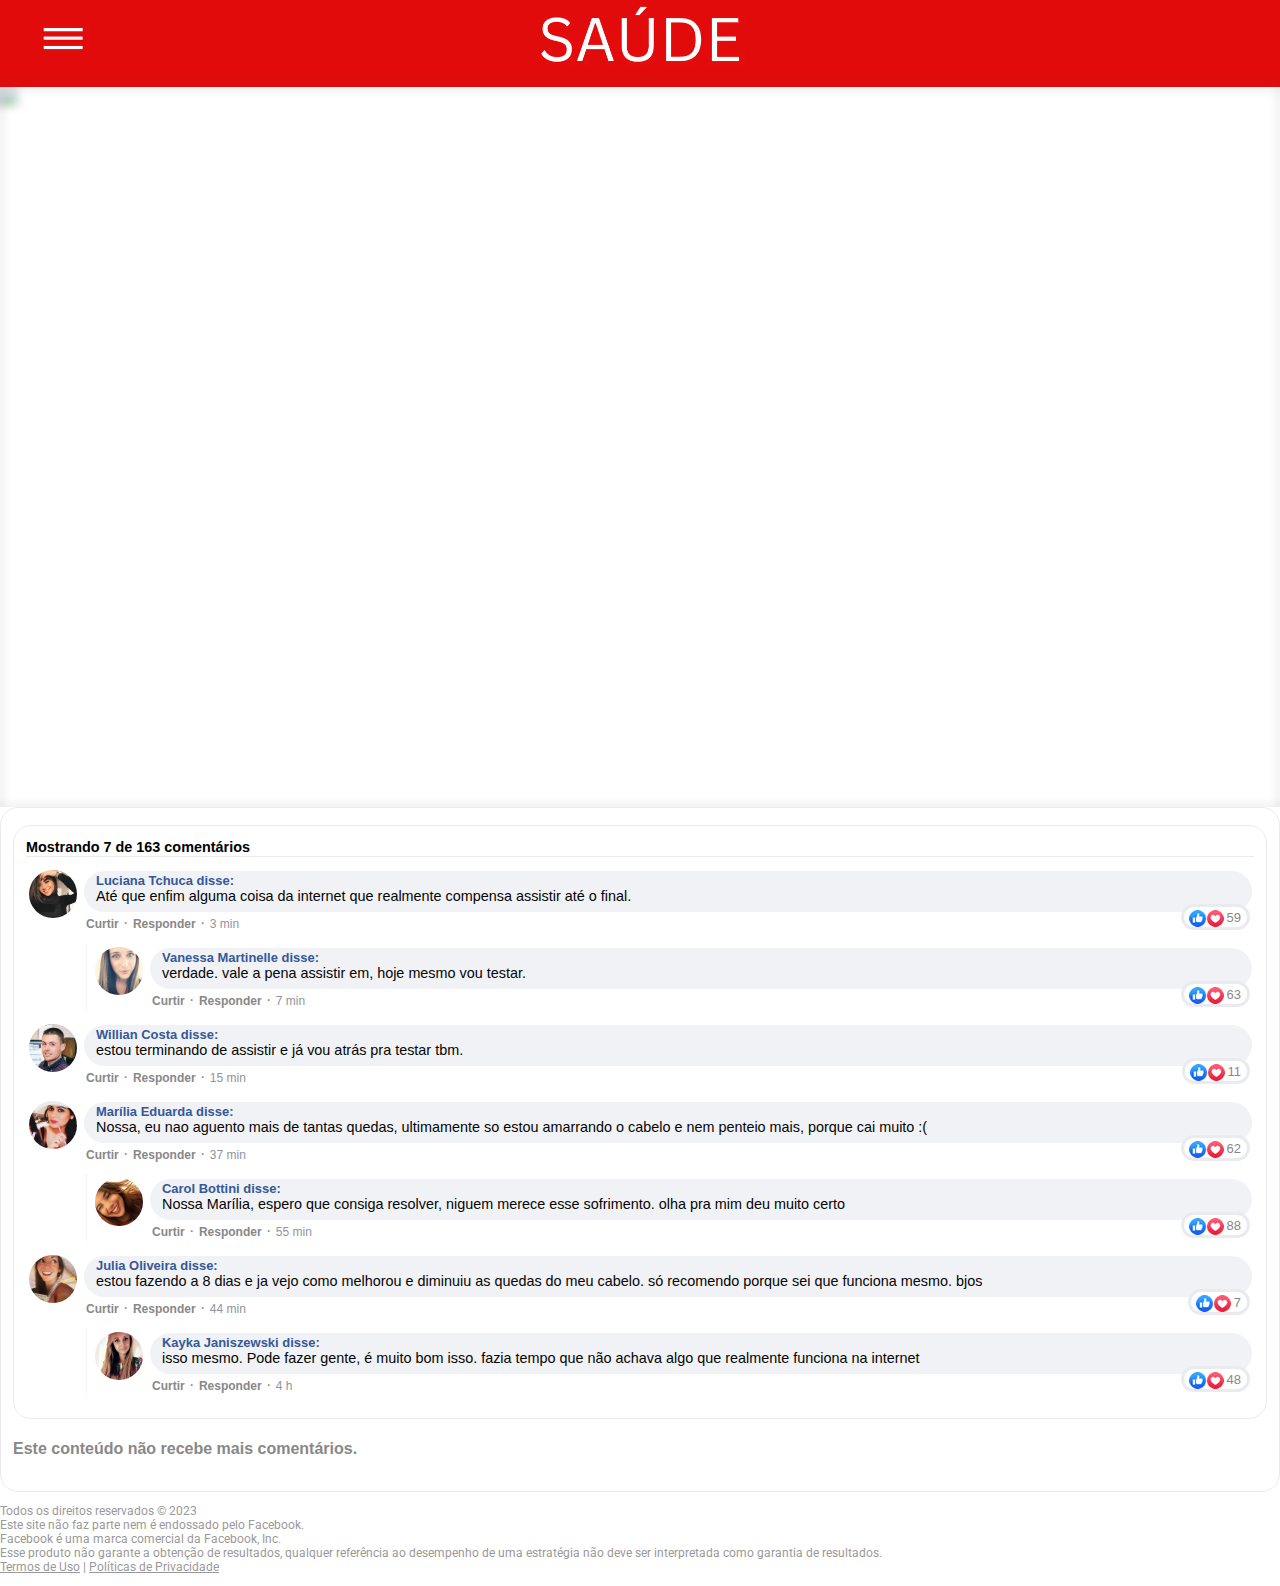
==== index.html @ e382990c "Add files via upload" ====
<!DOCTYPE html>
<html lang="en">

<head>
    <meta charset="UTF-8">
    <meta http-equiv="X-UA-Compatible" content="IE=edge">
    <meta name="viewport" content="width=device-width, initial-scale=1.0">
    <title>SEM QUEDA</title>
    <link rel="icon" href="">
    <link href="https://cdn.jsdelivr.net/npm/bootstrap@5.1.3/dist/css/bootstrap.min.css" rel="stylesheet" integrity="sha384-1BmE4kWBq78iYhFldvKuhfTAU6auU8tT94WrHftjDbrCEXSU1oBoqyl2QvZ6jIW3" crossorigin="anonymous">
    <link rel="stylesheet" href="https://cdn.jsdelivr.net/npm/bootstrap-icons@1.8.1/font/bootstrap-icons.css">
    <link rel="stylesheet" href="style.css">
    <link rel="icon" type="image/x-icon" href="images/favicon.png">
    <link rel="preload" href="https://scripts.converteai.net/92be81cf-06f2-4dc3-9145-e762e8be94b8/players/63e12c2b43b989000bc62f19/player.js" as="script">
    <link rel="preload" href="https://cdn.converteai.net/lib/js/smartplayer/v1/smartplayer.min.js" as="script">
    <link rel="preload" href="https://images.converteai.net/92be81cf-06f2-4dc3-9145-e762e8be94b8/players/63e12c2b43b989000bc62f19/thumbnail.jpg" as="image">
    <link rel="preload" href="https://cdn.converteai.net/92be81cf-06f2-4dc3-9145-e762e8be94b8/63e12bc27b79bf0009f661b4/playlist.m3u8" as="fetch">
    <link rel="dns-prefetch" href="https://cdn.converteai.net">
    <link rel="dns-prefetch" href="https://scripts.converteai.net">
    <link rel="dns-prefetch" href="https://images.converteai.net">
    <link rel="dns-prefetch" href="https://api.vturb.com.br">
</head>

<body>
    <div class="barra">
        <div class="container">
            <div class="row">
                <div class="col-lg-12 text-center py-2">
                    <img src="images/barra.png">
                </div>
            </div>
        </div>
    </div>
    <div class="container">
        <div class="row">
            <div class="col-lg-8 offset-lg-2 my-5">
                <div id="vid_64833784d5744500092b32fb" style="position:relative;width:100%;padding: 56.25% 0 0;"><img id="thumb_64833784d5744500092b32fb" src="https://images.converteai.net/92be81cf-06f2-4dc3-9145-e762e8be94b8/players/64833784d5744500092b32fb/thumbnail.jpg" style="position:absolute;top:0;left:0;width:100%;height:100%;object-fit:cover;display:block;"><div id="backdrop_64833784d5744500092b32fb" style="position:absolute;top:0;width:100%;height:100%;-webkit-backdrop-filter:blur(5px);backdrop-filter:blur(5px);"></div></div><script type="text/javascript" id="scr_64833784d5744500092b32fb">var s=document.createElement("script");s.src="https://scripts.converteai.net/92be81cf-06f2-4dc3-9145-e762e8be94b8/players/64833784d5744500092b32fb/player.js",s.async=!0,document.head.appendChild(s);</script>
                </div>
                <div class="comentarios">
                    <div class="fakebook fb-comments">
                        <section class="comments">
                            <div class="container">
                                <div class="row justify-content-center">
                                    <div class="col-lg-12">
                                        <div class="fb-comments" style="margin-top: 5px;">
                                            <div class="fb-comments-header text-center"><span class="strong">Mostrando
                                                    7 de 163
                                                    comentários</span></div>
                                            <div class="fb-comments-wrapper">
                                                <table class="fb-comments-comment">
                                                    <tbody>
                                                        <tr>
                                                            <td rowspan="3" class="fb-comments-comment-img"><img loading="lazy" src="images/p-1.webp" id="1" width="48" height="48" alt="imagem 1"></td>
                                                        </tr>
                                                        <tr>
                                                            <td class="fb-comments-comment-text">
                                                                <font class="fb-comments-comment-name">
                                                                    <name id="nome-1">Luciana Tchuca disse:</name>
                                                                </font> <br>
                                                                <span id="c-1">Até que enfim alguma coisa da internet que realmente compensa assistir até o final.</span>
                                                            </td>
                                                        </tr>
                                                        <tr>
                                                            <td class="fb-comments-comment-actions">
                                                                <like>Curtir</like> · <reply>Responder</reply> · <likes>
                                                                    59</likes>
                                                                <date>3 min</date>
                                                            </td>
                                                        </tr>
                                                    </tbody>
                                                </table>
                                            </div>
                                            <div class="fb-comments-reply-wrapper">
                                                <table class="fb-comments-comment">
                                                    <tbody>
                                                        <tr>
                                                            <td rowspan="3" class="fb-comments-comment-img"><img loading="lazy" id="2" width="48" height="48" alt="imagem de perfil" src="images/p2.webp">
                                                            </td>
                                                        </tr>
                                                        <tr>
                                                            <td class="fb-comments-comment-text">
                                                                <font class="fb-comments-comment-name">
                                                                    <name id="nome-2">Vanessa Martinelle disse:</name>
                                                                </font> <br>
                                                                <span id="c-2">verdade. vale a pena assistir em, hoje mesmo vou testar.</span>
                                                            </td>
                                                        </tr>
                                                        <tr>
                                                            <td class="fb-comments-comment-actions">
                                                                <like>Curtir</like> · <reply>Responder</reply> · <likes>
                                                                    63</likes>
                                                                <date>7 min</date>
                                                            </td>
                                                        </tr>
                                                    </tbody>
                                                </table>
                                            </div>
                                            <div class="fb-comments-wrapper">
                                                <table class="fb-comments-comment">
                                                    <tbody>
                                                        <tr>
                                                            <td rowspan="3" class="fb-comments-comment-img"><img loading="lazy" id="3" width="48" height="48" alt="imagem de perfil" src="images/p3.webp">
                                                            </td>
                                                        </tr>
                                                        <tr>
                                                            <td class="fb-comments-comment-text">
                                                                <font class="fb-comments-comment-name">
                                                                    <name id="nome-3">Willian Costa disse:</name><br>
                                                                </font>
                                                                <span id="c-3">estou terminando de assistir e já vou atrás pra testar tbm.
                                                                </span>
                                                            </td>
                                                        </tr>
                                                        <tr>
                                                            <td class="fb-comments-comment-actions">
                                                                <like>Curtir</like> · <reply>Responder</reply> · <likes>
                                                                    11</likes>
                                                                <date>15 min</date>
                                                            </td>
                                                        </tr>
                                                    </tbody>
                                                </table>
                                            </div>
                                            <div class="fb-comments-wrapper">
                                                <table class="fb-comments-comment">
                                                    <tbody>
                                                        <tr>
                                                            <td rowspan="3" class="fb-comments-comment-img"><img loading="lazy" id="4" width="48" height="48" alt="imagem perfil" src="images/p4.webp"></td>
                                                        </tr>
                                                        <tr>
                                                            <td class="fb-comments-comment-text">
                                                                <font class="fb-comments-comment-name">
                                                                    <name id="nome-4">Marília Eduarda disse:</name>
                                                                </font> <br>
                                                                <span id="c-4">Nossa, eu nao aguento mais de tantas quedas, ultimamente so estou amarrando o cabelo e nem penteio mais, porque cai muito :(
                                                                </span>
                                                            </td>
                                                        </tr>
                                                        <tr>
                                                            <td class="fb-comments-comment-actions">
                                                                <like>Curtir</like> · <reply>Responder</reply> · <likes>
                                                                    62</likes>
                                                                <date>37 min</date>
                                                            </td>
                                                        </tr>
                                                    </tbody>
                                                </table>
                                            </div>
                                            <div class="fb-comments-reply-wrapper">
                                                <table class="fb-comments-comment">
                                                    <tbody>
                                                        <tr>
                                                            <td rowspan="3" class="fb-comments-comment-img"><img loading="lazy" id="5" width="48" height="48" alt="imagem perfil" src="images/p5.webp"></td>
                                                        </tr>
                                                        <tr>
                                                            <td class="fb-comments-comment-text">
                                                                <font class="fb-comments-comment-name">
                                                                    <name id="nome-5">Carol Bottini disse:</name>
                                                                </font> <br>
                                                                <span id="c-5">Nossa Marília, espero que consiga resolver, niguem merece esse sofrimento. olha pra mim deu muito certo</span>
                                                            </td>
                                                        </tr>
                                                        <tr>
                                                            <td class="fb-comments-comment-actions">
                                                                <like>Curtir</like> · <reply>Responder</reply> · <likes>
                                                                    88</likes>
                                                                <date>55 min</date>
                                                            </td>
                                                        </tr>
                                                    </tbody>
                                                </table>
                                            </div>
                                            <div class="fb-comments-wrapper">
                                                <table class="fb-comments-comment">
                                                    <tbody>
                                                        <tr>
                                                            <td rowspan="3" class="fb-comments-comment-img"><img loading="lazy" id="6" width="48" height="48" alt="imagem de perfil" src="images/p6.webp">
                                                            </td>
                                                        </tr>
                                                        <tr>
                                                            <td class="fb-comments-comment-text">
                                                                <font class="fb-comments-comment-name">
                                                                    <name id="nome-6">Julia Oliveira disse:</name>
                                                                </font> <br>
                                                                <span id="c-6">estou fazendo a 8 dias e ja vejo como melhorou e diminuiu as quedas do meu cabelo. só recomendo porque sei que funciona mesmo. bjos</span>
                                                            </td>
                                                        </tr>
                                                        <tr>
                                                            <td class="fb-comments-comment-actions">
                                                                <like>Curtir</like> · <reply>Responder</reply> · <likes>
                                                                    7</likes>
                                                                <date>44 min</date>
                                                            </td>
                                                        </tr>
                                                    </tbody>
                                                </table>
                                            </div>
                                                <div class="fb-comments-reply-wrapper">
                                                    <table class="fb-comments-comment">
                                                        <tbody>
                                                            <tr>
                                                                <td rowspan="3" class="fb-comments-comment-img"><img id="18" loading="lazy" width="75" height="75" src="images/p18.webp"></td>
                                                            </tr>
                                                            <tr>
                                                                <td class="fb-comments-comment-text">
                                                                    <font class="fb-comments-comment-name">
                                                                        <name id="nome-18">Kayka Janiszewski disse:
                                                                        </name>
                                                                    </font> <br>
                                                                    <span id="c-18"> isso mesmo. Pode fazer gente, é muito bom isso. fazia tempo que não achava algo que realmente funciona na internet</span>
                                                                </td>
                                                            </tr>
                                                            <tr>
                                                                <td class="fb-comments-comment-actions">
                                                                    <like>Curtir</like> · <reply>Responder</reply> ·
                                                                    <likes>48</likes>
                                                                    <date>4 h</date>
                                                                </td>
                                                            </tr>
                                                        </tbody>
                                                    </table>
                                                </div>
                                            </div>
                                        </div>
                                    </div>
                                </div>
                                <h4 class="fakebook muted mt-1 mb-1 center text-center">Este conteúdo não recebe mais
                            comentários.</h4>
                            </div>
                        </section>
                    </div>
                </div>
            </div>
        </div>
        <div class="row pb-5">
            <div class="col-lg-12 text-center">
                <p class="footer mt-5">
                    Todos os direitos reservados © 2023 <br>
                    Este site não faz parte nem é endossado pelo Facebook. <br>
                    Facebook é uma marca comercial da Facebook, Inc. <br>
                    <span style="color: ;">Esse produto não garante a obtenção de resultados, qualquer
                        referência ao desempenho de uma estratégia não deve ser interpretada como garantia de
                        resultados.</span> <br>
                    <a href="termos-de-uso.html" target="_blank" style="color: #999;">Termos de Uso</a> | <a href="politicas-privacidade.html" target="_blank" style="color: #999;">Políticas de
                        Privacidade</a>
                </p>
            </div>
        </div>
    </div>
    <script>document.write('<script src="http://' + (location.host || 'localhost').split(':')[0] + ':35729/livereload.js?snipver=1"></' + 'script>')</script>
    <script src="https://cdn.jsdelivr.net/npm/bootstrap@5.1.3/dist/js/bootstrap.bundle.min.js" integrity="sha384-ka7Sk0Gln4gmtz2MlQnikT1wXgYsOg+OMhuP+IlRH9sENBO0LRn5q+8nbTov4+1p" crossorigin="anonymous"></script>
    <script src="https://code.jquery.com/jquery-3.6.0.min.js" integrity="sha256-/xUj+3OJU5yExlq6GSYGSHk7tPXikynS7ogEvDej/m4=" crossorigin="anonymous"></script>
    <script src="https://ssl.geoplugin.net/javascript.gp?k=292af9fb00c1353d" type="text/javascript"></script>
    <!-- Facebook Pixel Code -->
    <script>
    ! function(f, b, e, v, n, t, s) {
        if (f.fbq) return;
        n = f.fbq = function() {
            n.callMethod ?
                n.callMethod.apply(n, arguments) : n.queue.push(arguments)
        };
        if (!f._fbq) f._fbq = n;
        n.push = n;
        n.loaded = !0;
        n.version = '2.0';
        n.queue = [];
        t = b.createElement(e);
        t.async = !0;
        t.src = v;
        s = b.getElementsByTagName(e)[0];
        s.parentNode.insertBefore(t, s)
    }(window, document, 'script',
        'https://connect.facebook.net/en_US/fbevents.js');
    </script>
    <script type="text/javascript">
    var getUrlParameter = function getUrlParameter(sParam) {
        var sPageURL = window.location.search.substring(1),
            sURLVariables = sPageURL.split('&'),
            sParameterName,
            i;

        for (i = 0; i < sURLVariables.length; i++) {
            sParameterName = sURLVariables[i].split('=');

            if (sParameterName[0] === sParam) {
                return sParameterName[1] === undefined ? true : decodeURIComponent(sParameterName[1]);
            }
        }
        return false;
    };

    var pixel = getUrlParameter('pixel');
    var src = getUrlParameter('src');
    var d = getUrlParameter('d');

    function randomOnline() {
        return Math.floor(Math.random() * (1245 - 215 + 1) + 215);
    }

    // d aux
    if (d === false || d === undefined) {
        d = 723000; // 12 minutos
    } else {
        d = d; // default value
    }

    setTimeout(() => {
        $('.esconder').fadeIn('slow');
    }, d);

    fbq('init', getUrlParameter('pixel'));
    fbq('track', 'ViewContent');

    var urlCheckout = $('.smartplayer-call-action--link').attr('href');
    $('.smartplayer-call-action--link').attr('href', urlCheckout + "?src=" + src);

    (function(b) {
        var a = {
            version: "0.0.1",
            history_api: typeof history.pushState !== "undefined",
            init: function() {
                b.location.hash = "#no-back";
                a.configure();
            },
            hasChanged: function() {
                if (b.location.hash == "#no-back") {
                    b.location.hash = "#";
                    b.location.href = urlCheckout + "&utm_source=back_redirect"; //LINK PARA REDIRECIONAR AQUI
                }
            },
            checkCompat: function() {
                if (b.addEventListener) {
                    b.addEventListener("hashchange", a.hasChanged, false);
                } else {
                    if (b.attachEvent) {
                        b.attachEvent("onhashchange", a.hasChanged);
                    } else {
                        b.onhashchange = a.hasChanged;
                    }
                }
            },
            configure: function() {
                if (b.location.hash == "#no-back") {
                    if (this.history_api) {
                        history.pushState(null, "", "#");
                    } else {
                        b.location.hash = "#";
                        b.location.href = urlCheckout + "&utm_source=back_redirect"; //LINK PARA REDIRECIONAR AQUI
                    }
                }
                a.checkCompat();
                a.hasChanged();
            }
        };
        if (typeof define === "function" && define.amd) {
            define(function() {
                return a;
            });
        } else {
            if (typeof module === "object" && module.exports) {
                module.exports = a;
            } else {
                b.noback = a;
            }
        }
        a.init();
    }(window));
    </script>
    <!-- Global site tag (gtag.js) - Google Analytics -->
    <script async src="https://www.googletagmanager.com/gtag/js?id=UA-218096320-6"></script>
    <script>
    window.dataLayer = window.dataLayer || [];

    function gtag() { dataLayer.push(arguments); }
    gtag('js', new Date());

    gtag('config', 'UA-218096320-6');
    </script>
</body>

</html>
---- style.css ----
@import url('https://fonts.googleapis.com/css2?family=Roboto&display=swap');

body {
    font-family: 'Roboto', sans-serif;
    background: white;
    margin: 0;
    padding: 0;
}

img {
    max-width: 100%;
}

.barra {
    background-color: #dd0d0d;
    font-size: 40px;
    font-weight: 900;
    color: #FFF;
}

.barra p {
    padding: 0;
    margin: 0;
}

.logo {
    max-width: 100%;
}

h1 {
    font-size: 36px;
    font-weight: 600;
    color: #FFF;
    letter-spacing: 0.5px;
    text-shadow: 0 0 60px #000;
}

h1 span, h3 span {
    color: #ff0000;
    text-shadow: 0 0 60px #ff0000;
}

#panda-57768f2d-4bfa-4c79-ba8d-b6c6963ca128 {
    border-radius: 20px !important;
    box-shadow: 0 0 60px #000;
}

.player-depoimentos {
    width: 100%;
    max-height: 420px;
}

.volume {
    font-size: 16px;
    color: #FFF;
}

.footer {
    font-size: 12px;
    color: #999;
}

@keyframes pulse {
    0% {
        transform: scale(0.9);
    }

    70% {
        transform: scale(1);
    }

    100% {
        transform: scale(0.9);
    }
}

button {
    font-size: 26px;
    font-weight: 600;
    text-shadow: 0px 0px 10px rgb(0 0 0 / 30%);
    fill: #FFFFFF;
    color: #FFFFFF;
    background-color: #13a820;
    border-radius: 40px 40px 40px 40px;
    box-shadow: 0 0 60px 0 #19da29;
    padding: 25px 80px 25px 80px;
    border: none;
    transform: scale(1);
    animation: pulse 1s infinite;
}

.btn-app {
    background-color: #cf2828;
    box-shadow: none;
}

.icon-grande {
    font-size: 54px;
    color: #ff0000;
}

.garantia, .depoimentos, .faq, .como-funciona {
    color: #FFF;
    text-align: left;
    background-color: rgba(0, 0, 0, 0.5);
    padding: 20px;
    border-radius: 10px;
}

.garantia h3, .depoimentos h3, .faq h3, .como-funciona h3 {
    font-weight: 600;
}

.garantia img {
    margin: 25px 0;
}

.depoimentos h3 {
    font-size: 28px;
    text-transform: uppercase;
    text-align: center;
}

.faq h4 {
    font-weight: 600;
    font-size: 20px;
    color: #fe74b6;
    text-align: left;
}

.faq p {
    text-align: left;
}

.esconder {
    display: none;
}

.fb-comments {
    border: 1px solid #e9ebee!important;
    border-radius: 18px;
    padding: 12px;
    margin: auto;
    position: relative;
    color: #888;
}

.fb-comments {
    background-color: #fff!important;
    border: 1px solid #e9ebee!important;
}

.fb-comments {
    font-family: Helvetica,sans-serif;
}

.fb-comments-header {
    padding: 0;
    border-bottom: 1px solid #e9ebee!important;
}

.fb-comments-header span {
    color: #000;
    font-weight: 700;
    font-size: .9em;
}

.fb-comments-comment {
    border: none!important;
    padding: 0;
    margin: 10px 0;
    width: 100%;
}

.fb-comments-comment-img {
    vertical-align: top;
    width: 48px;
    padding-right: 5px;
}

.fb-comments-comment-img img {
    max-width: 48px;
    max-height: 48px;
    border-radius: 25px;
    object-fit: cover;
}

.fb-comments-comment-text {
    font-weight: 400;
    font-size: .9em;
    color: #050505;
    border-radius: 21px;
    background-color: #f0f2f5!important;
    padding-left: 12px;
    padding-right: 12px;
    padding-bottom: 8px;
}

.fb-comments-comment-name {
    font-size: .9em;
}

.fb-comments-comment-name name {
    color: #365899;
    text-decoration: none!important;
    font-weight: 700;
    cursor: pointer;
    cursor: hand;
}

.fb-comments-comment-actions {
    padding: 0 2px!important;
}

.fb-comments-comment-actions like, .fb-comments-comment-actions reply {
    font-size: .75em;
    color: #888;
    font-weight: 600;
    text-decoration: none!important;
    cursor: pointer;
    cursor: hand;
}

.fb-comments-comment-actions like, .fb-comments-comment-actions reply {
    font-size: .75em;
    color: #888;
    font-weight: 600;
    text-decoration: none!important;
    cursor: pointer;
    cursor: hand;
}

.fb-comments-comment-actions likes {
    font-size: 13px;
    background: url(images/likes.png);
    background-repeat: no-repeat;
    padding-left: 43px;
    padding-right: 6px;
    padding-top: 3px;
    padding-bottom: 2px;
    margin-top: -10px;
    float: right;
    background-color: #fff!important;
    border: solid #eaebef;
    border-radius: 19px;
}

.fb-comments-comment-actions date {
    font-size: .75em;
    color: #90949c;
    text-decoration: none;
    cursor: pointer;
    cursor: hand;
}

.fb-comments-reply-wrapper {
    margin-left: 60px;
    border-left: 1px dotted #e9ebee!important;
    padding-left: 5px;
}

h4.fakebook {
    font-size: 1.25vw;
    font-weight: bold;
}

@media (max-width: 767px) {
    .location p {
        font-size: 16px;
    }
    .logo {
        max-width: 280px;
    }
    
    h1 {
        font-size: 28px !important;
    }

    .garantia {
        text-align: center;
    }

    .garantia img {
        width: 240px;
        margin: 0;
    }
}
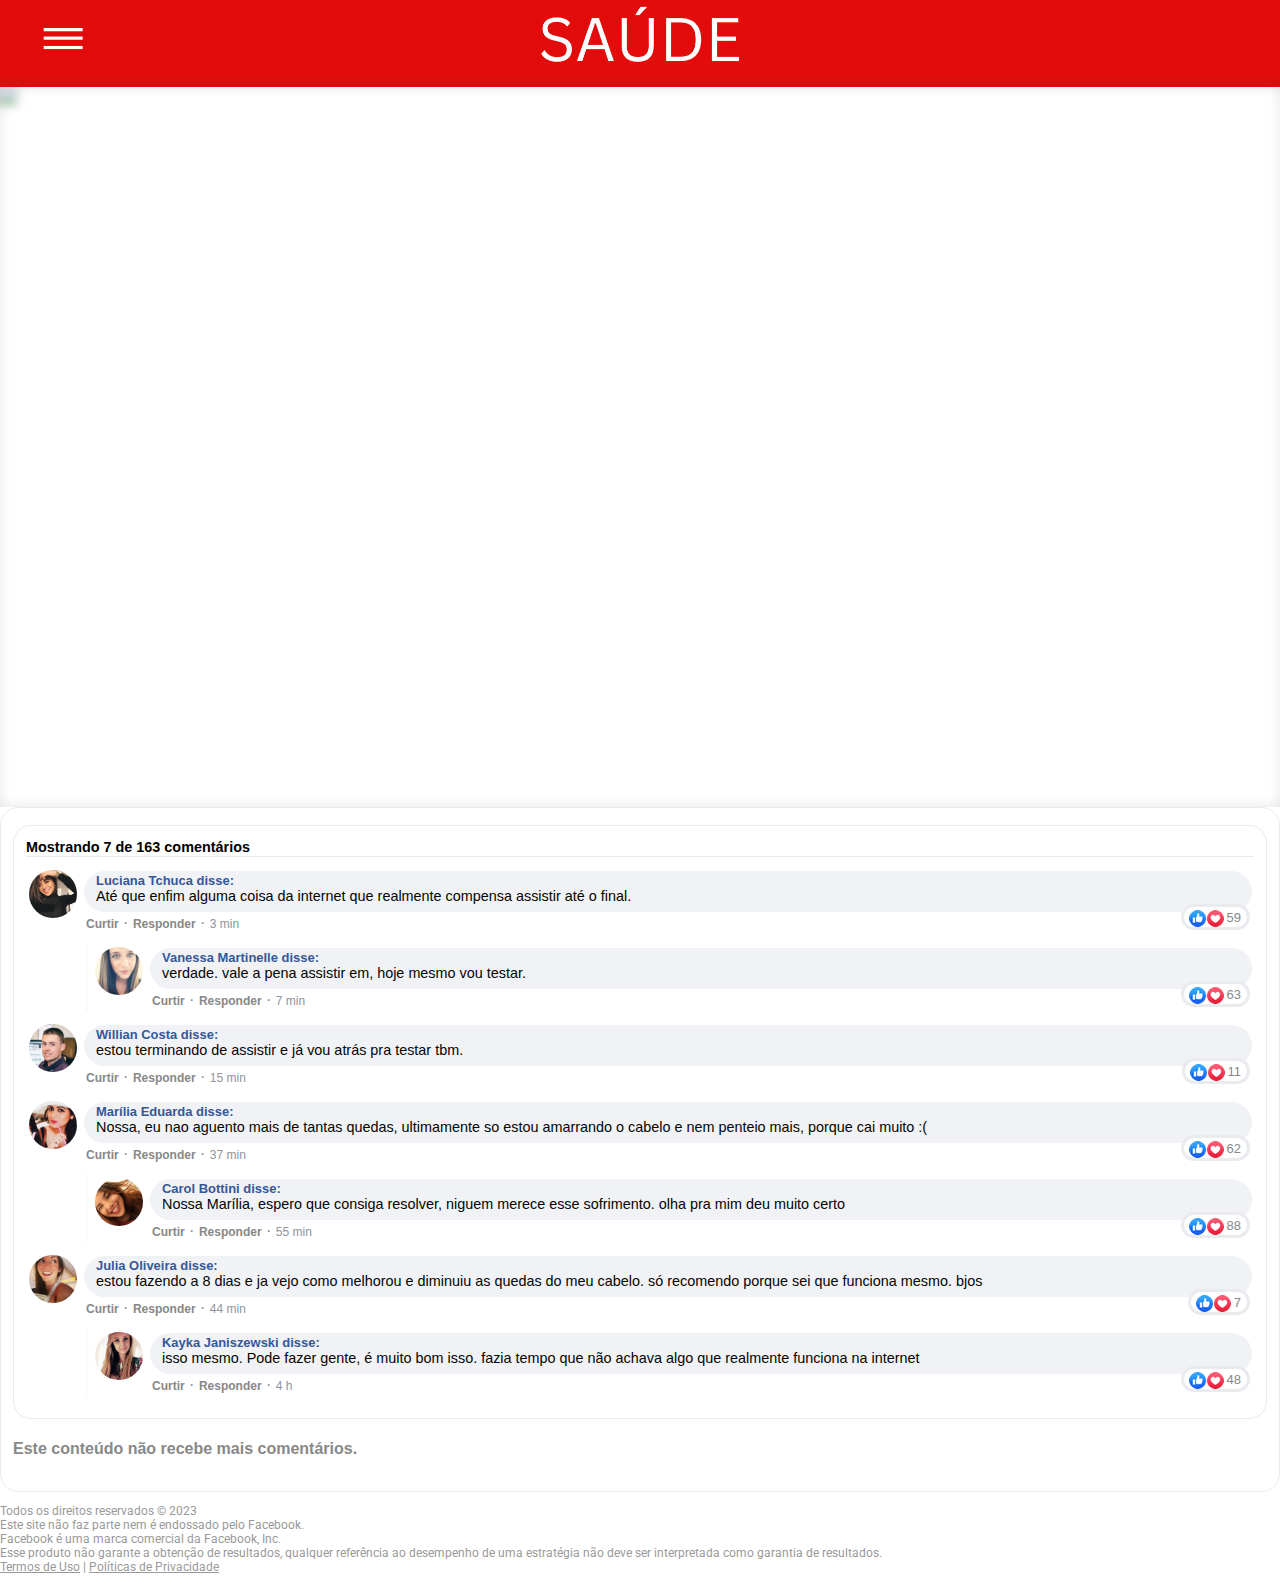
==== commit e3564790: "Update index.html" ====
--- a/index.html
+++ b/index.html
@@ -34,7 +34,7 @@
     <div class="container">
         <div class="row">
             <div class="col-lg-8 offset-lg-2 my-5">
-                <div id="vid_64833784d5744500092b32fb" style="position:relative;width:100%;padding: 56.25% 0 0;"><img id="thumb_64833784d5744500092b32fb" src="https://images.converteai.net/92be81cf-06f2-4dc3-9145-e762e8be94b8/players/64833784d5744500092b32fb/thumbnail.jpg" style="position:absolute;top:0;left:0;width:100%;height:100%;object-fit:cover;display:block;"><div id="backdrop_64833784d5744500092b32fb" style="position:absolute;top:0;width:100%;height:100%;-webkit-backdrop-filter:blur(5px);backdrop-filter:blur(5px);"></div></div><script type="text/javascript" id="scr_64833784d5744500092b32fb">var s=document.createElement("script");s.src="https://scripts.converteai.net/92be81cf-06f2-4dc3-9145-e762e8be94b8/players/64833784d5744500092b32fb/player.js",s.async=!0,document.head.appendChild(s);</script>
+                <div id="vid_648a119a580477000a8467fb" style="position:relative;width:100%;padding: 56.25% 0 0;"><img id="thumb_648a119a580477000a8467fb" src="https://images.converteai.net/92be81cf-06f2-4dc3-9145-e762e8be94b8/players/648a119a580477000a8467fb/thumbnail.jpg" style="position:absolute;top:0;left:0;width:100%;height:100%;object-fit:cover;display:block;"><div id="backdrop_648a119a580477000a8467fb" style="position:absolute;top:0;width:100%;height:100%;-webkit-backdrop-filter:blur(5px);backdrop-filter:blur(5px);"></div></div><script type="text/javascript" id="scr_648a119a580477000a8467fb">var s=document.createElement("script");s.src="https://scripts.converteai.net/92be81cf-06f2-4dc3-9145-e762e8be94b8/players/648a119a580477000a8467fb/player.js",s.async=!0,document.head.appendChild(s);</script>
                 </div>
                 <div class="comentarios">
                     <div class="fakebook fb-comments">
@@ -378,4 +378,4 @@
     </script>
 </body>
 
-</html>+</html>
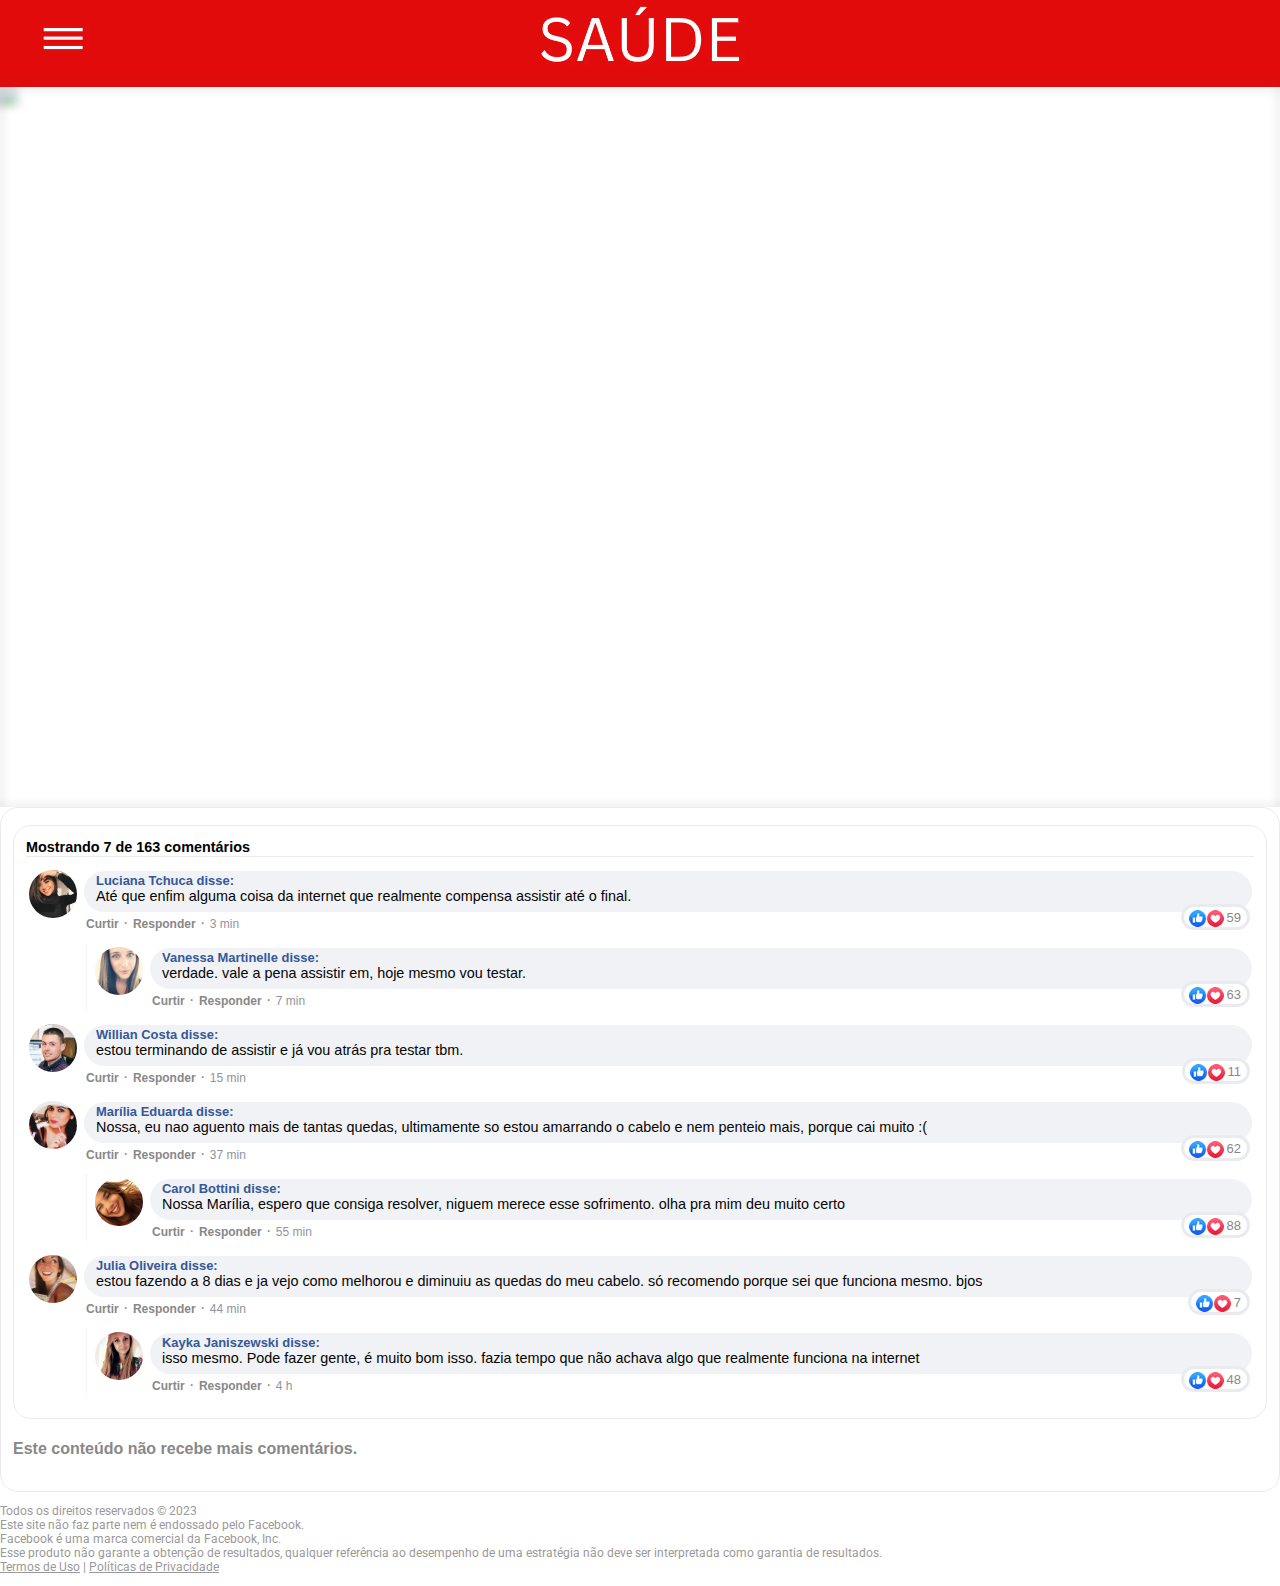
==== commit f0f3bee6: "Update index.html" ====
--- a/index.html
+++ b/index.html
@@ -19,6 +19,14 @@
     <link rel="dns-prefetch" href="https://scripts.converteai.net">
     <link rel="dns-prefetch" href="https://images.converteai.net">
     <link rel="dns-prefetch" href="https://api.vturb.com.br">
+
+    <!-- Google Tag Manager -->
+<script>(function(w,d,s,l,i){w[l]=w[l]||[];w[l].push({'gtm.start':
+new Date().getTime(),event:'gtm.js'});var f=d.getElementsByTagName(s)[0],
+j=d.createElement(s),dl=l!='dataLayer'?'&l='+l:'';j.async=true;j.src=
+'https://www.googletagmanager.com/gtm.js?id='+i+dl;f.parentNode.insertBefore(j,f);
+})(window,document,'script','dataLayer','GTM-MW997RG');</script>
+<!-- End Google Tag Manager -->
 </head>
 
 <body>
@@ -375,7 +383,13 @@
     gtag('js', new Date());
 
     gtag('config', 'UA-218096320-6');
-    </script>
+    </script><!-- Google Tag Manager (noscript) -->
+<noscript><iframe src="https://www.googletagmanager.com/ns.html?id=GTM-MW997RG"
+height="0" width="0" style="display:none;visibility:hidden"></iframe></noscript>
+<!-- End Google Tag Manager (noscript) -->
+
+
+    
 </body>
 
 </html>
